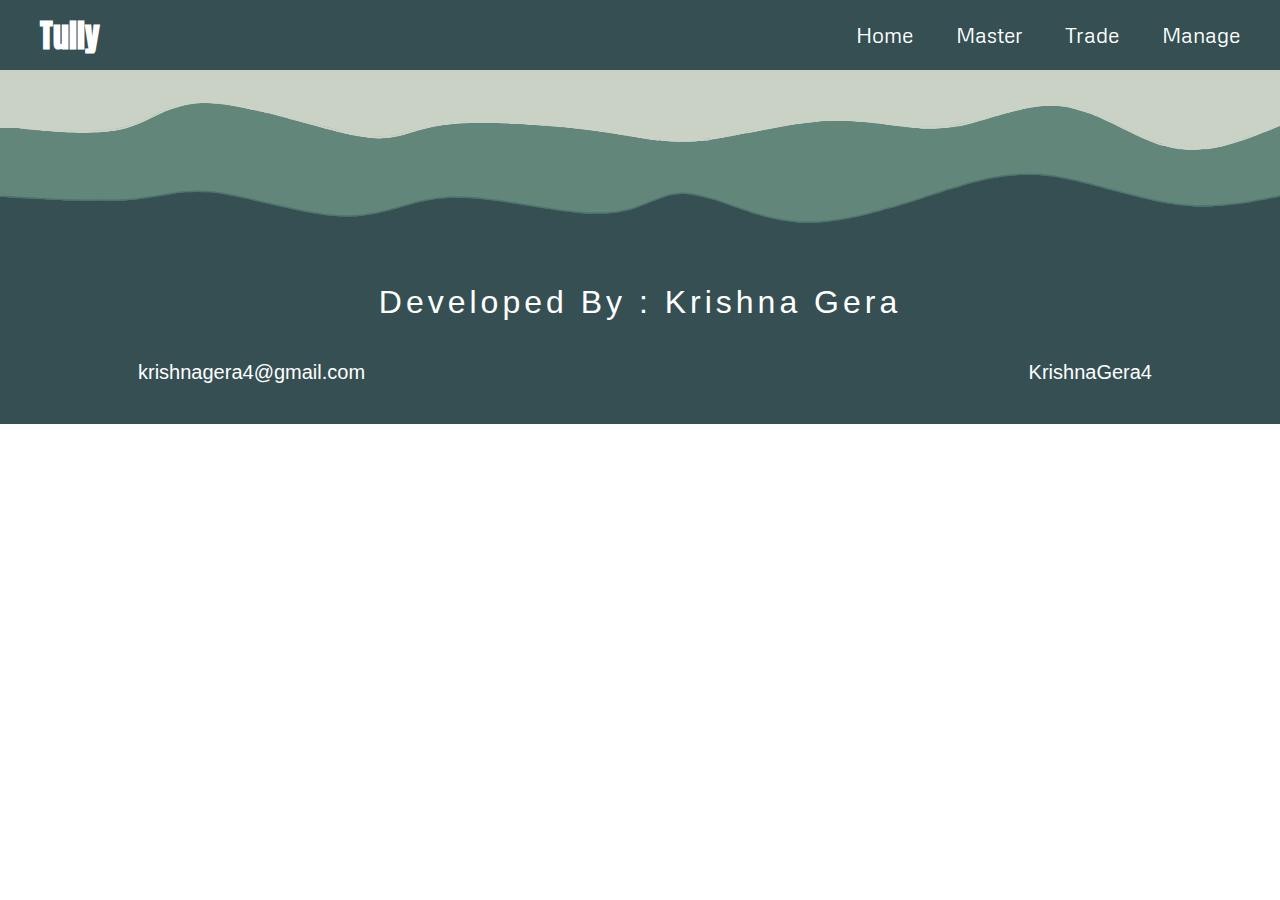
==== manage.html @ 1b354c00 "Trade page" ====
<!DOCTYPE html>
<html lang="en">
<head>
    <meta charset="UTF-8">
    <meta name="viewport" content="width=device-width, initial-scale=1.0">
    <title>Manage</title>
    <link rel="preconnect" href="https://fonts.googleapis.com">
    <link rel="preconnect" href="https://fonts.gstatic.com" crossorigin>
    <link href="https://fonts.googleapis.com/css2?family=Anton&family=Inter:ital,opsz,wght@0,14..32,100..900;1,14..32,100..900&family=Metrophobic&display=swap" rel="stylesheet">
    <link rel="stylesheet" href="manage.css" />
    <link rel="stylesheet" href="footerAndNavbar.css" />
</head>
<body>
    <header>
        <div class="navbar">
            <h1 class="navlogo">Tully</h1>
            <ul class="navlist">
                <li><a href='#'>Home</a></li>
                <li><a href='master.html'>Master</a></li>
                <li><a href='trade.html'>Trade</a></li>
                <li><a href='#'>Manage</a></li>
            </ul>
        </div>
    </header>
    <main>

    </main>
    <footer>
        <div class="footer2">
            <img class="footer1" src="assets/mine.png" alt="footer" />
            <h3>Developed By : Krishna Gera</h3>
            <div>
                <span><i class="fa-solid fa-envelope"></i> krishnagera4@gmail.com</span>
                <span><i class="fa-brands fa-x-twitter"></i> KrishnaGera4</span>
            </div>
        </div>
    </footer>
</body>
</html>
---- footerAndNavbar.css ----
* {
    border: border-box;
    margin: 0px;
    padding: 0px;
}

.navbar {
    display: flex;
    align-items: center;
    justify-content: space-between;
    height: 70px;
    background-color: #354F52;
}

.navlist {
    list-style-type: none;
    width: 30%;
    display: flex;
    align-items: center;
    justify-content: space-between;
    margin-right: 40px;
    font-family: "Metrophobic", sans-serif;
}

li a{
    text-decoration: none;
    color: white;
    font-size: 1.3rem;
}

.navlogo {
    color: white;
    margin-left: 40px;
    font-family: "Anton", sans-serif;
}

.footer1 {
    height: 210px;
    width: 100%;
    margin-bottom: 0px;
    background-color: #CAD2C5;
}

.footer2 {
    margin-top: 0px;
    background-color: #354F52;
    margin-bottom: 0px;
}

.footer2 h3 {
    text-align: center;
    color: white;
    font-family: "Poppins", sans-serif;
    font-size: 2rem;
    font-weight: 400;
    letter-spacing: 4px;
}

.footer2 div {
    font-size: 1rem;
    display: flex;
    width: 80%;
    justify-content: space-between;
    align-items: center;
    margin: 40px auto 0 auto;
    color: white;
    font-family: "Poppins", sans-serif;
    font-size: 20px;
    padding-bottom: 40px;
}

.footer2 i{
    margin: 5px;
}
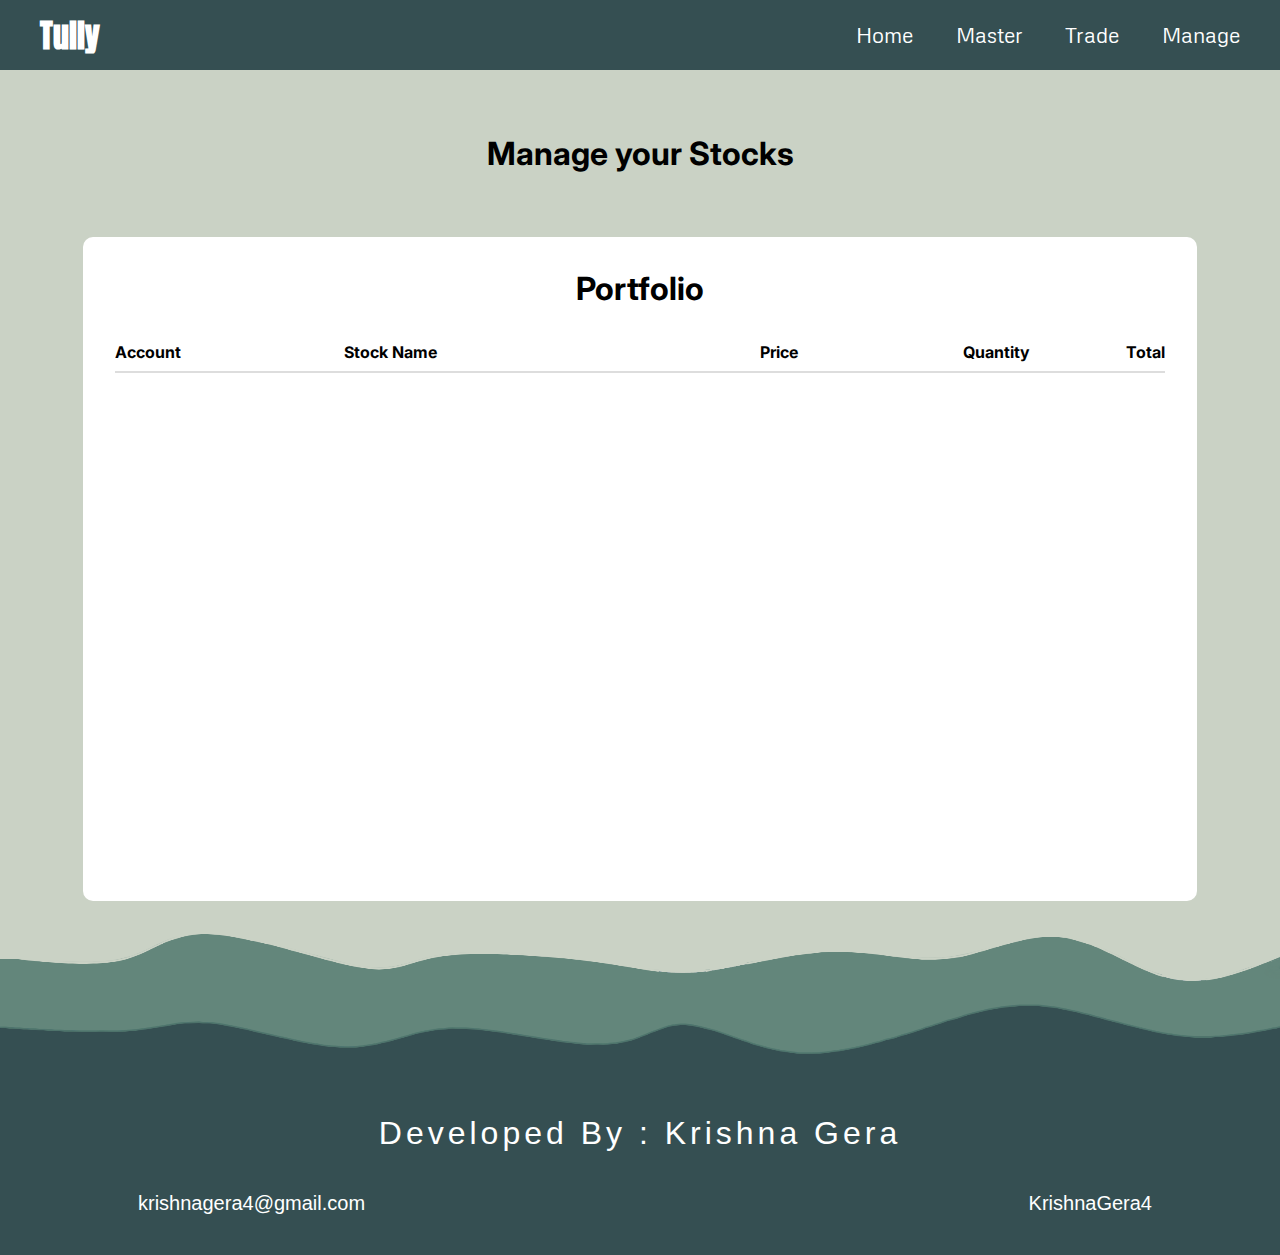
==== commit 035f50d6: "Final Commit" ====
--- a/manage.html
+++ b/manage.html
@@ -23,7 +23,28 @@
         </div>
     </header>
     <main>
-
+        <div class="main-section">
+            <h1 class="main-heading">Manage your Stocks</h1>
+            <div class="main-table-holder">
+                <h1 class="table-heading">Portfolio</h1>
+                <div class="table-container">
+                    <table id="myTable">
+                        <thead id="table-columns">
+                            <tr>
+                                <th>Account</th>
+                                <th>Stock Name</th>
+                                <th>Price</th>
+                                <th>Quantity</th>
+                                <th>Total</th>
+                            </tr>
+                        </thead>
+                        <tbody id="table-rows">
+                            
+                        </tbody>
+                    </table>
+                </div>
+            </div>
+        </div>
     </main>
     <footer>
         <div class="footer2">
@@ -35,5 +56,6 @@
             </div>
         </div>
     </footer>
+    <script src="manage.js"></script>
 </body>
 </html>--- a/manage.css
+++ b/manage.css
@@ -0,0 +1,61 @@
+.main-section {
+    width: 100%;
+    height: auto;
+    background-color: #CAD2C5;
+    font-family: "Inter";
+    display: flex;
+    align-items: center;
+    justify-content: center;
+    flex-direction: column;
+}
+
+.main-heading {
+    margin: 4rem 0;
+}
+
+.main-table-holder {
+    background-color: white;
+    border: none;
+    border-radius: 10px;
+    width: 82%;
+    height: auto;
+    min-height: 600px;
+    display: flex;
+    align-items: center;
+    justify-content: flex-start;
+    flex-direction: column;
+    padding: 2rem;
+}
+
+#table-columns {
+    padding: 1.2rem;
+    text-align: center;
+    border-bottom: 2px solid #ddd;
+}
+
+#table-rows {
+    padding: 1.2rem;
+    border-bottom: 1px solid #ddd;
+    text-align: center;
+}
+
+#myTable {
+    width: 100%;
+    border-collapse: collapse;
+    margin: 1.5rem 0;
+}
+
+#myTable th:nth-child(3), #myTable td:nth-child(3), #myTable th:nth-child(4), #myTable td:nth-child(4), #myTable th:nth-child(5), #myTable td:nth-child(5) {
+    text-align: right;
+    padding: 0.6rem 0;
+}
+
+#myTable th:nth-child(1), #myTable td:nth-child(1), #myTable th:nth-child(2), #myTable td:nth-child(2) {
+    text-align: left;
+    padding: 0.6rem 0;
+}
+
+.table-container {
+    width: 100%;
+    overflow-y: auto;
+}